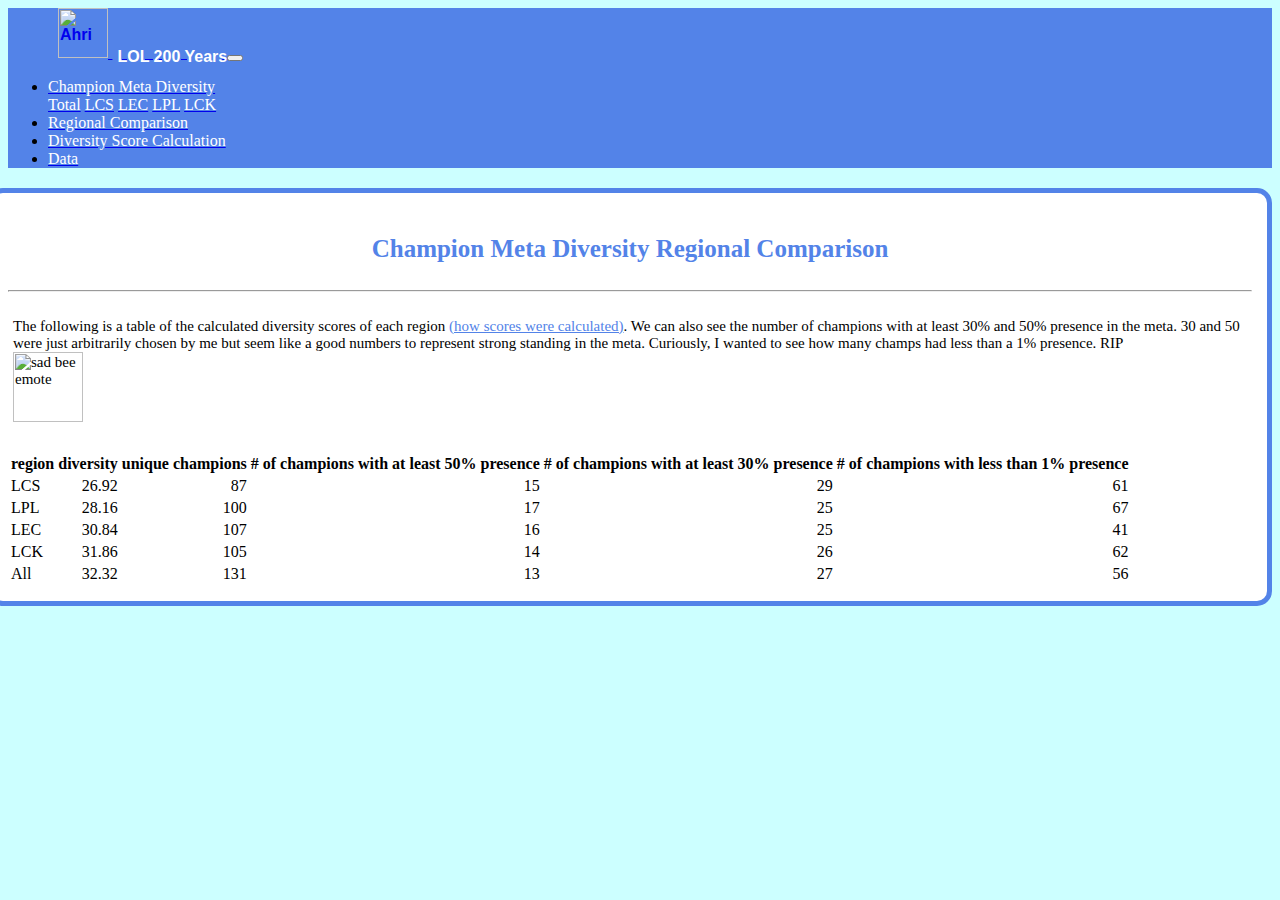
==== comparison.html @ 9ad68a3a "pushing changes" ====
<html lang="en-us">

<head>

  <meta charset="UTF-8">
  <title>Meta Diversity</title> 
  
  <!-- Bootstrap CDN -->
  <link rel="stylesheet" href="https://stackpath.bootstrapcdn.com/bootstrap/4.5.0/css/bootstrap.min.css" integrity="sha384-9aIt2nRpC12Uk9gS9baDl411NQApFmC26EwAOH8WgZl5MYYxFfc+NcPb1dKGj7Sk" crossorigin="anonymous">
  <link rel="stylesheet" href="style.css">
  

  <script src="https://code.jquery.com/jquery-3.2.1.slim.min.js" integrity="sha384-KJ3o2DKtIkvYIK3UENzmM7KCkRr/rE9/Qpg6aAZGJwFDMVNA/GpGFF93hXpG5KkN" crossorigin="anonymous"></script>
  <script src="https://cdnjs.cloudflare.com/ajax/libs/popper.js/1.11.0/umd/popper.min.js" integrity="sha384-b/U6ypiBEHpOf/4+1nzFpr53nxSS+GLCkfwBdFNTxtclqqenISfwAzpKaMNFNmj4" crossorigin="anonymous"></script>
  <script src="https://maxcdn.bootstrapcdn.com/bootstrap/4.0.0-beta/js/bootstrap.min.js" integrity="sha384-h0AbiXch4ZDo7tp9hKZ4TsHbi047NrKGLO3SEJAg45jXxnGIfYzk4Si90RDIqNm1" crossorigin="anonymous"></script>
  
</head>

<body>

	<!-- Navigation Bar -->
	<nav class="navbar navbar-expand-lg navbar-dark" style="background-color: #5383e8;">
		<a class="navbar-brand" href="index.html">
	
		  <img src="images/ahri.png" width="50" height="50" class="rounded" alt="Ahri" alt="" loading="lazy">
		 <span id="text">LOL 200 Years</span>
		 
		</a>
		<button class="navbar-toggler" type="button" data-toggle="collapse" data-target="#navbarSupportedContent" aria-controls="navbarSupportedContent" aria-expanded="false" aria-label="Toggle navigation">
		  <span class="navbar-toggler-icon"></span>
		</button>
    
		<div class="collapse navbar-collapse" id="navbarSupportedContent">
			<ul class="navbar-nav ml-auto">
				<li class="nav-item dropdown">
					<a class="nav-link dropdown-toggle" href="#" id="navbarDropdown" role="button" data-toggle="dropdown" aria-haspopup="true" aria-expanded="false">
					<span class="whitefont">Champion Meta Diversity</span>
					</a>
					<div class="dropdown-menu" aria-labelledby="navbarDropdown">
					  <a class="dropdown-item" href="total_data.html"><span class="whitefont">Total</span></a>
					  <a class="dropdown-item" href="lcs_data.html"><span class="whitefont">LCS</span></a>
					  <a class="dropdown-item" href="lec_data.html"><span class="whitefont">LEC</span></a>
					  <a class="dropdown-item" href="lpl_data.html"><span class="whitefont">LPL</span></a>
					  <a class="dropdown-item" href="lck_data.html"><span class="whitefont">LCK</span></a>
					  
					</div>
				</li>
				
					</li>
				<li class="nav-item">
				<a class="nav-link" href="comparison.html"><span class="whitefont">Regional Comparison</span></a>
			</li>
			<li class="nav-item">
				<a class="nav-link" href="score_calc.html"><span class="whitefont">Diversity Score Calculation</span></a>
		
	  
			<li class="nav-item">
				<a class="nav-link" href="data.html"><span class="whitefont">Data</span></a>
			</li>
 			</ul>
		</div> 
	</nav>

        <!-- Content Section -->
        <div class="container">
          <div class="row">
            <div class="col-md-12">
              <div class="contentbox">
                <h1 class="page_title">Champion Meta Diversity Regional Comparison</h1>
                <hr>
				</br>
				  <p>The following is a table of the calculated diversity scores of each region <a href="score_calc.html" class="bluefont">(how scores were calculated)</a>.
					We can also see the number of champions with at least 30% and 50% presence in the meta. 30 and 50 were just arbitrarily chosen by me but seem like a good numbers
					to represent strong standing in the meta. Curiously, I wanted to see how many champs had less than a 1% presence. RIP</br>
					<img src="images/sad_kitten.png" width="70" height="70"  alt="sad bee emote">
				</p>
				
				
				
<table class="table table-bordered table-hover table-condensed">
<thead><tr><th title="Field #1">region</th>
<th title="Field #2">diversity</th>
<th title="Field #3">unique champions</th>
<th title="Field #4"># of champions with at least 50% presence</th>
<th title="Field #5"># of champions with at least 30% presence</th>
<th title="Field #6"># of champions with less than 1% presence</th>
</tr></thead>
<tbody><tr>
<td>LCS</td>
<td align="right">26.92</td>
<td align="right">87</td>
<td align="right">15</td>
<td align="right">29</td>
<td align="right">61</td>
</tr>
<tr>
<td>LPL</td>
<td align="right">28.16</td>
<td align="right">100</td>
<td align="right">17</td>
<td align="right">25</td>
<td align="right">67</td>
</tr>
<tr>
<td>LEC</td>
<td align="right">30.84</td>
<td align="right">107</td>
<td align="right">16</td>
<td align="right">25</td>
<td align="right">41</td>
</tr>
<tr>
<td>LCK</td>
<td align="right">31.86</td>
<td align="right">105</td>
<td align="right">14</td>
<td align="right">26</td>
<td align="right">62</td>
</tr>
<tr>
<td>All</td>
<td align="right">32.32</td>
<td align="right">131</td>
<td align="right">13</td>
<td align="right">27</td>
<td align="right">56</td>
</tr>
</tbody></table>

             
              </div>
            </div>











</body>
</html>
---- style.css ----
body {
  background:rgb(0,255,255,.2);
}
.whitefont{
	color:white}
	
	
.bluefont{
	color:#5383e8;
}



.container p{
	font-size: 15px;
	position:relative;
    bottom:15px;
	padding-left:5px;

	}

.contentbox {
  border-radius: 15px;
  border: 5px solid #5383e8;
  margin-top: 20px; 
  margin-bottom: 20px; 
  margin-left: -20px;
  padding: 15px; 
  color:black;
  background-color: white;
  

}

.contentbox2 {
  border-radius: 15px;
  border: 5px solid red;
  margin-top: 20px; 
  margin-bottom: 20px; 
  margin-left: -20px;
  padding: 15px; 
  color:black;
  background-color: white;
  

}


.rightcontentbox {
  border-radius: 15px;
  border: 5px solid #5383e8;
  margin-top: 20px; 
  margin-bottom: 20px; 
  margin-right:-20px;
  color:black;
  background-color: white; 
  position: fixed;
  width: 400px;
  padding-bottom:10px;

  

}
	
.page_title{
  padding: 10px;
  color:#5383e8;
  font-size:25px;
  text-align:center;}
  
.ban_title{
  padding: 10px;
  color:red;
  font-size:25px;
  text-align:center;}
  
.vis_title{

  padding-top: 15px;
  color:#5383e8;
  font-size:20px;
  text-align:center;}

.navbar-brand{

  padding: inherit;
  margin-left: 50px;
  font-weight: bold; 
  font-family: "Helvetica Neue",Helvetica,"Apple SD Gothic Neo",AppleGothic,Dotum,Arial,Tahoma;

}

.navbar .navbar-brand #text {
    color: white;
	position:relative;
    top:4px;
	left:5px;
}

.nav-link .textalign {
	position:relative;
    top:4px;
}


.dropdown-menu{
background-color:#5383e8; }

.navbar #navbarSupportedContent"{
color: white;}
	

.navbar{	
	max-height: 70px}

.diversity_plot{
	padding-bottom: 5px;
	padding-right: 5px;
	max-width:100%;
    height:auto;;
}


.center_img{

	height: 200px;
	width: 200px;
    max-width:100%;
    height:auto;
	margin: auto;    
    display: block;
}

.vis_plot{
	max-height:100%;
	max-width:100%;
	padding-bottom:5px;
}

.container_scroll{
	position: fixed;}
	  
	  
.vis_plot:hover{
	border-radius: 20px;
    border: 5px solid #5383e8
	;  
}

.dropdown-item:hover {
	background: cyan;}
	
.nav-item :hover {
	border-radius: 15px;
	background: cyan;
	color:#5383e8;
	}
	
.navbar-brand:hover {
	border-radius: 15px;
	background: cyan;
	}


.center_vis{
	hieght:190px;
	width:190px;
	margin: auto;    
    display: block;
}
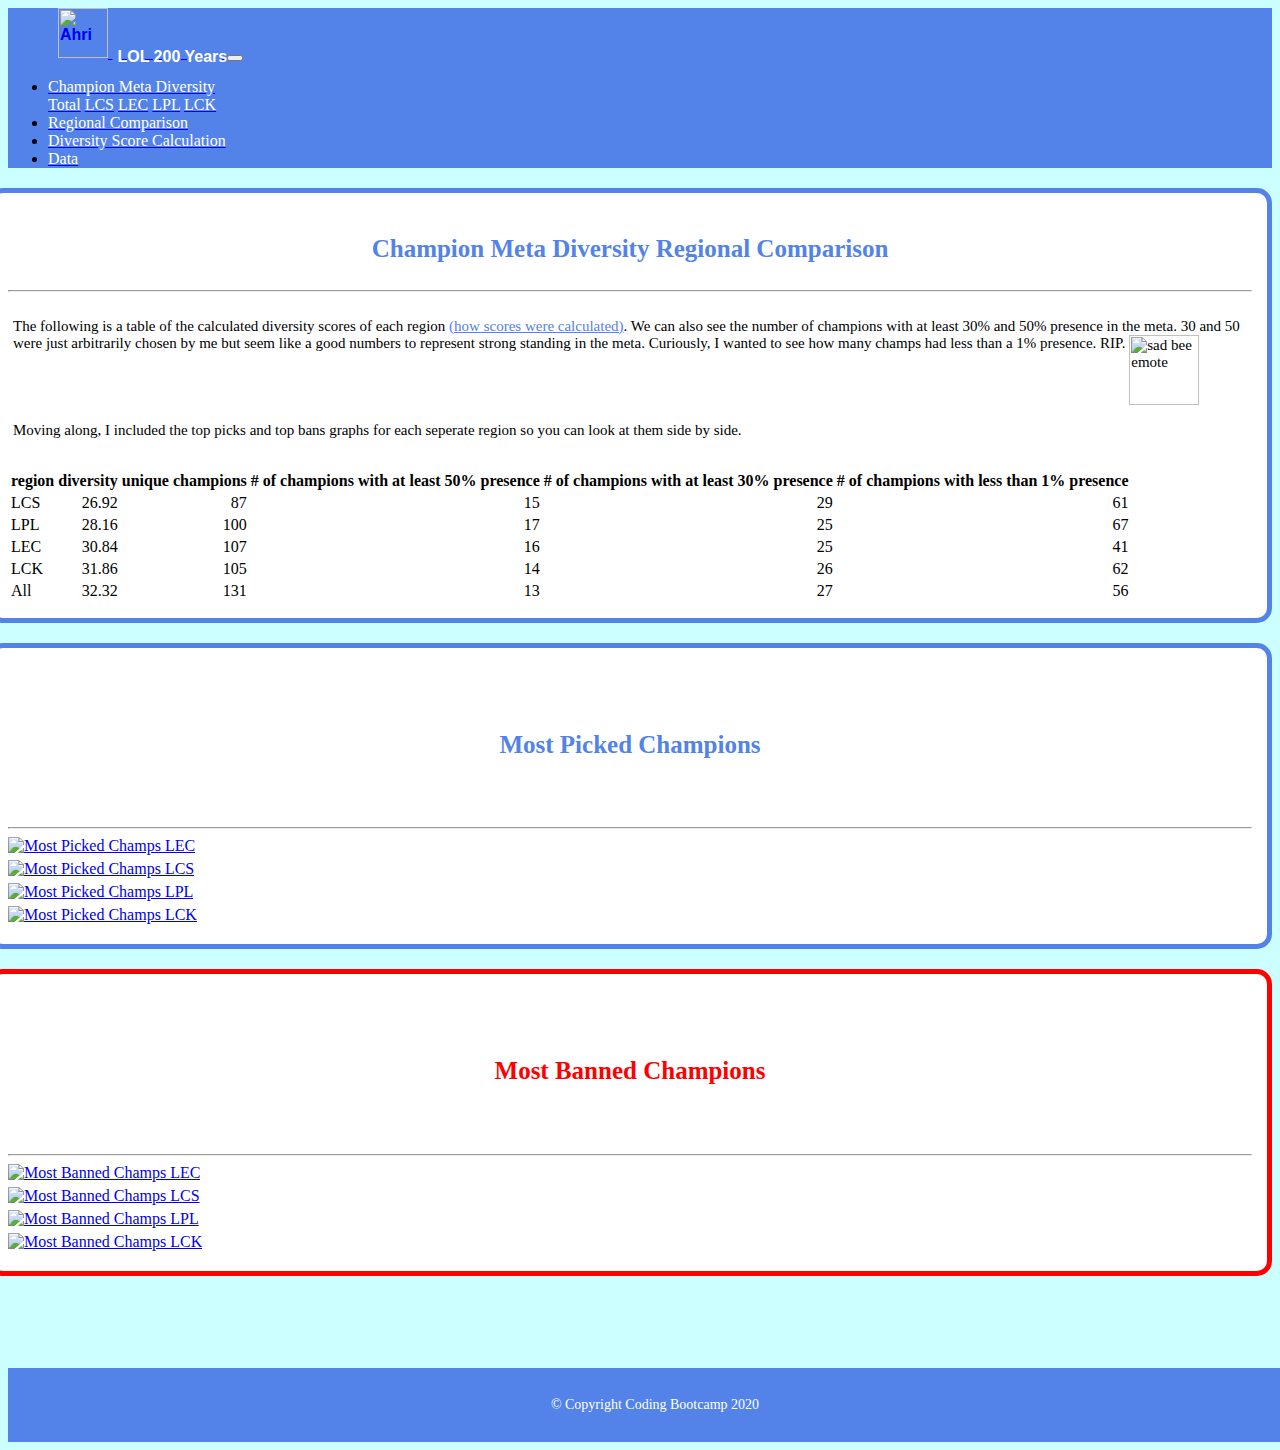
==== commit 46ec7e70: "clean up html formatting, final touchups, 99% complete" ====
--- a/comparison.html
+++ b/comparison.html
@@ -1,145 +1,194 @@
 <html lang="en-us">
-
-<head>
-
-  <meta charset="UTF-8">
-  <title>Meta Diversity</title> 
-  
-  <!-- Bootstrap CDN -->
-  <link rel="stylesheet" href="https://stackpath.bootstrapcdn.com/bootstrap/4.5.0/css/bootstrap.min.css" integrity="sha384-9aIt2nRpC12Uk9gS9baDl411NQApFmC26EwAOH8WgZl5MYYxFfc+NcPb1dKGj7Sk" crossorigin="anonymous">
-  <link rel="stylesheet" href="style.css">
-  
-
-  <script src="https://code.jquery.com/jquery-3.2.1.slim.min.js" integrity="sha384-KJ3o2DKtIkvYIK3UENzmM7KCkRr/rE9/Qpg6aAZGJwFDMVNA/GpGFF93hXpG5KkN" crossorigin="anonymous"></script>
-  <script src="https://cdnjs.cloudflare.com/ajax/libs/popper.js/1.11.0/umd/popper.min.js" integrity="sha384-b/U6ypiBEHpOf/4+1nzFpr53nxSS+GLCkfwBdFNTxtclqqenISfwAzpKaMNFNmj4" crossorigin="anonymous"></script>
-  <script src="https://maxcdn.bootstrapcdn.com/bootstrap/4.0.0-beta/js/bootstrap.min.js" integrity="sha384-h0AbiXch4ZDo7tp9hKZ4TsHbi047NrKGLO3SEJAg45jXxnGIfYzk4Si90RDIqNm1" crossorigin="anonymous"></script>
-  
-</head>
-
-<body>
-
-	<!-- Navigation Bar -->
-	<nav class="navbar navbar-expand-lg navbar-dark" style="background-color: #5383e8;">
-		<a class="navbar-brand" href="index.html">
-	
-		  <img src="images/ahri.png" width="50" height="50" class="rounded" alt="Ahri" alt="" loading="lazy">
-		 <span id="text">LOL 200 Years</span>
-		 
-		</a>
-		<button class="navbar-toggler" type="button" data-toggle="collapse" data-target="#navbarSupportedContent" aria-controls="navbarSupportedContent" aria-expanded="false" aria-label="Toggle navigation">
-		  <span class="navbar-toggler-icon"></span>
-		</button>
-    
-		<div class="collapse navbar-collapse" id="navbarSupportedContent">
-			<ul class="navbar-nav ml-auto">
-				<li class="nav-item dropdown">
-					<a class="nav-link dropdown-toggle" href="#" id="navbarDropdown" role="button" data-toggle="dropdown" aria-haspopup="true" aria-expanded="false">
-					<span class="whitefont">Champion Meta Diversity</span>
-					</a>
-					<div class="dropdown-menu" aria-labelledby="navbarDropdown">
-					  <a class="dropdown-item" href="total_data.html"><span class="whitefont">Total</span></a>
-					  <a class="dropdown-item" href="lcs_data.html"><span class="whitefont">LCS</span></a>
-					  <a class="dropdown-item" href="lec_data.html"><span class="whitefont">LEC</span></a>
-					  <a class="dropdown-item" href="lpl_data.html"><span class="whitefont">LPL</span></a>
-					  <a class="dropdown-item" href="lck_data.html"><span class="whitefont">LCK</span></a>
-					  
-					</div>
-				</li>
-				
-					</li>
-				<li class="nav-item">
-				<a class="nav-link" href="comparison.html"><span class="whitefont">Regional Comparison</span></a>
-			</li>
-			<li class="nav-item">
-				<a class="nav-link" href="score_calc.html"><span class="whitefont">Diversity Score Calculation</span></a>
-		
-	  
-			<li class="nav-item">
-				<a class="nav-link" href="data.html"><span class="whitefont">Data</span></a>
-			</li>
- 			</ul>
-		</div> 
-	</nav>
-
-        <!-- Content Section -->
-        <div class="container">
-          <div class="row">
+   <head>
+      <meta charset="UTF-8">
+      <title>Meta Diversity</title>
+      <!-- Bootstrap CDN -->
+      <link rel="stylesheet" href="https://stackpath.bootstrapcdn.com/bootstrap/4.5.0/css/bootstrap.min.css" integrity="sha384-9aIt2nRpC12Uk9gS9baDl411NQApFmC26EwAOH8WgZl5MYYxFfc+NcPb1dKGj7Sk" crossorigin="anonymous">
+      <link rel="stylesheet" href="style.css">
+      <script src="https://code.jquery.com/jquery-3.2.1.slim.min.js" integrity="sha384-KJ3o2DKtIkvYIK3UENzmM7KCkRr/rE9/Qpg6aAZGJwFDMVNA/GpGFF93hXpG5KkN" crossorigin="anonymous"></script>
+      <script src="https://cdnjs.cloudflare.com/ajax/libs/popper.js/1.11.0/umd/popper.min.js" integrity="sha384-b/U6ypiBEHpOf/4+1nzFpr53nxSS+GLCkfwBdFNTxtclqqenISfwAzpKaMNFNmj4" crossorigin="anonymous"></script>
+      <script src="https://maxcdn.bootstrapcdn.com/bootstrap/4.0.0-beta/js/bootstrap.min.js" integrity="sha384-h0AbiXch4ZDo7tp9hKZ4TsHbi047NrKGLO3SEJAg45jXxnGIfYzk4Si90RDIqNm1" crossorigin="anonymous"></script>
+   </head>
+   <body>
+      <!-- Navigation Bar -->
+      <nav class="navbar navbar-expand-lg navbar-dark">
+         <a class="navbar-brand" href="index.html">
+         <img src="images/ahri.png" width="50" height="50" class="rounded" alt="Ahri" alt="" loading="lazy">
+         <span id="text">LOL 200 Years</span>
+         </a>
+         <button class="navbar-toggler" type="button" data-toggle="collapse" data-target="#navbarSupportedContent" aria-controls="navbarSupportedContent" aria-expanded="false" aria-label="Toggle navigation">
+         <span class="navbar-toggler-icon"></span>
+         </button>
+         <div class="collapse navbar-collapse" id="navbarSupportedContent">
+            <ul class="navbar-nav ml-auto">
+               <li class="nav-item dropdown">
+                  <a class="nav-link dropdown-toggle" href="#" id="navbarDropdown" role="button" data-toggle="dropdown" aria-haspopup="true" aria-expanded="false">
+                  <span class="whitefont">Champion Meta Diversity</span>
+                  </a>
+                  <div class="dropdown-menu" aria-labelledby="navbarDropdown">
+                     <a class="dropdown-item" href="total_data.html"><span class="whitefont">Total</span></a>
+                     <a class="dropdown-item" href="lcs_data.html"><span class="whitefont">LCS</span></a>
+                     <a class="dropdown-item" href="lec_data.html"><span class="whitefont">LEC</span></a>
+                     <a class="dropdown-item" href="lpl_data.html"><span class="whitefont">LPL</span></a>
+                     <a class="dropdown-item" href="lck_data.html"><span class="whitefont">LCK</span></a>
+                  </div>
+               </li>
+               <li class="nav-item">
+                  <a class="nav-link" href="comparison.html"><span class="whitefont">Regional Comparison</span></a>
+               </li>
+               <li class="nav-item">
+                  <a class="nav-link" href="score_calc.html"><span class="whitefont">Diversity Score Calculation</span></a>
+               </li>
+               <li class="nav-item">
+                  <a class="nav-link" href="data.html"><span class="whitefont">Data</span></a>
+               </li>
+            </ul>
+         </div>
+      </nav>
+      <!-- Content Section -->
+      <div class="container">
+         <div class="row">
             <div class="col-md-12">
-              <div class="contentbox">
-                <h1 class="page_title">Champion Meta Diversity Regional Comparison</h1>
-                <hr>
-				</br>
-				  <p>The following is a table of the calculated diversity scores of each region <a href="score_calc.html" class="bluefont">(how scores were calculated)</a>.
-					We can also see the number of champions with at least 30% and 50% presence in the meta. 30 and 50 were just arbitrarily chosen by me but seem like a good numbers
-					to represent strong standing in the meta. Curiously, I wanted to see how many champs had less than a 1% presence. RIP</br>
-					<img src="images/sad_kitten.png" width="70" height="70"  alt="sad bee emote">
-				</p>
-				
-				
-				
-<table class="table table-bordered table-hover table-condensed">
-<thead><tr><th title="Field #1">region</th>
-<th title="Field #2">diversity</th>
-<th title="Field #3">unique champions</th>
-<th title="Field #4"># of champions with at least 50% presence</th>
-<th title="Field #5"># of champions with at least 30% presence</th>
-<th title="Field #6"># of champions with less than 1% presence</th>
-</tr></thead>
-<tbody><tr>
-<td>LCS</td>
-<td align="right">26.92</td>
-<td align="right">87</td>
-<td align="right">15</td>
-<td align="right">29</td>
-<td align="right">61</td>
-</tr>
-<tr>
-<td>LPL</td>
-<td align="right">28.16</td>
-<td align="right">100</td>
-<td align="right">17</td>
-<td align="right">25</td>
-<td align="right">67</td>
-</tr>
-<tr>
-<td>LEC</td>
-<td align="right">30.84</td>
-<td align="right">107</td>
-<td align="right">16</td>
-<td align="right">25</td>
-<td align="right">41</td>
-</tr>
-<tr>
-<td>LCK</td>
-<td align="right">31.86</td>
-<td align="right">105</td>
-<td align="right">14</td>
-<td align="right">26</td>
-<td align="right">62</td>
-</tr>
-<tr>
-<td>All</td>
-<td align="right">32.32</td>
-<td align="right">131</td>
-<td align="right">13</td>
-<td align="right">27</td>
-<td align="right">56</td>
-</tr>
-</tbody></table>
-
-             
-              </div>
+               <div class="contentbox">
+                  <h1 class="page_title">Champion Meta Diversity Regional Comparison</h1>
+                  <hr>
+                  </br>
+                  <p>The following is a table of the calculated diversity scores of each region <a href="score_calc.html" class="bluefont">(how scores were calculated)</a>.
+                     We can also see the number of champions with at least 30% and 50% presence in the meta. 30 and 50 were just arbitrarily chosen by me but seem like a good numbers
+                     to represent strong standing in the meta. Curiously, I wanted to see how many champs had less than a 1% presence. RIP.
+                     <img src="images/sad_kitten.png" width="70" height="70"  alt="sad bee emote" style = "vertical-align: text-top";><br></br>
+                     Moving along, I included the top picks and top bans graphs for each seperate region so you can look at them side by side.<br>
+                  </p>
+                  <table class="table table-bordered table-hover table-condensed">
+                     <thead>
+                        <tr>
+                           <th title="Field #1">region</th>
+                           <th title="Field #2">diversity</th>
+                           <th title="Field #3">unique champions</th>
+                           <th title="Field #4"># of champions with at least 50% presence</th>
+                           <th title="Field #5"># of champions with at least 30% presence</th>
+                           <th title="Field #6"># of champions with less than 1% presence</th>
+                        </tr>
+                     </thead>
+                     <tbody>
+                        <tr>
+                           <td>LCS</td>
+                           <td align="right">26.92</td>
+                           <td align="right">87</td>
+                           <td align="right">15</td>
+                           <td align="right">29</td>
+                           <td align="right">61</td>
+                        </tr>
+                        <tr>
+                           <td>LPL</td>
+                           <td align="right">28.16</td>
+                           <td align="right">100</td>
+                           <td align="right">17</td>
+                           <td align="right">25</td>
+                           <td align="right">67</td>
+                        </tr>
+                        <tr>
+                           <td>LEC</td>
+                           <td align="right">30.84</td>
+                           <td align="right">107</td>
+                           <td align="right">16</td>
+                           <td align="right">25</td>
+                           <td align="right">41</td>
+                        </tr>
+                        <tr>
+                           <td>LCK</td>
+                           <td align="right">31.86</td>
+                           <td align="right">105</td>
+                           <td align="right">14</td>
+                           <td align="right">26</td>
+                           <td align="right">62</td>
+                        </tr>
+                        <tr>
+                           <td>All</td>
+                           <td align="right">32.32</td>
+                           <td align="right">131</td>
+                           <td align="right">13</td>
+                           <td align="right">27</td>
+                           <td align="right">56</td>
+                        </tr>
+                     </tbody>
+                  </table>
+               </div>
             </div>
-
-
-
-
-
-
-
-
-
-
-
-</body>
-</html>  +         </div>
+      </div>
+      <div class="container">
+         <div class="row">
+            <div class="col-12">
+               <div class="contentbox">
+                  <h6 class="page_title">Most Picked Champions</h6>
+                  <hr>
+                  <div class="container">
+                     <div class="row">
+                        <div class="col-lg-6 col-md-12">
+                           <a href="lec_data.html#lec_picked">
+                           <img class="vis_plot" src="league_data/images/LEC_picks.png" alt="Most Picked Champs LEC">
+                           </a>
+                        </div>
+                        <div class="col-lg-6 col-md-12">
+                           <a href="lcs_data.html#lcs_picked">
+                           <img class="vis_plot" src="league_data/images/LCS_picks.png" alt="Most Picked Champs LCS">
+                           </a>
+                        </div>
+                        <div class="col-lg-6 col-md-12">
+                           <a href="lpl_data.html#lpl_picked">
+                           <img class="vis_plot" src="league_data/images/LPL_picks.png" alt="Most Picked Champs LPL">
+                           </a>
+                        </div>
+                        <div class="col-lg-6 col-md-12">
+                           <a href="lck_data.html#lck_picked">
+                           <img class="vis_plot" src="league_data/images/LCK_picks.png" alt="Most Picked Champs LCK">
+                           </a>
+                        </div>
+                     </div>
+                  </div>
+               </div>
+            </div>
+         </div>
+      </div>
+	        <div class="container">
+         <div class="row">
+            <div class="col-12">
+               <div class="contentbox2">
+                  <h6 class="ban_title">Most Banned Champions</h6>
+                  <hr>
+                  <div class="container">
+                     <div class="row">
+                        <div class="col-lg-6 col-md-12">
+                           <a href="lec_data.html#lec_banned">
+                           <img class="vis_plot" src="league_data/images/LEC_bans.png" alt="Most Banned Champs LEC">
+                           </a>
+                        </div>
+                        <div class="col-lg-6 col-md-12">
+                           <a href="lcs_data.html#lcs_banned">
+                           <img class="vis_plot" src="league_data/images/LCS_bans.png" alt="Most Banned Champs LCS">
+                           </a>
+                        </div>
+                        <div class="col-lg-6 col-md-12">
+                           <a href="lpl_data.html#lpl_banned">
+                           <img class="vis_plot" src="league_data/images/LPL_bans.png" alt="Most Banned Champs LPL">
+                           </a>
+                        </div>
+                        <div class="col-lg-6 col-md-12">
+                           <a href="lck_data.html#lck_banned">
+                           <img class="vis_plot" src="league_data/images/LCK_bans.png" alt="Most Banned Champs LCK">
+                           </a>
+                        </div>
+                     </div>
+                  </div>
+               </div>
+            </div>
+         </div>
+      </div>
+	  <br></br>
+	  <br></br>
+   </body>
+   <footer>
+      <p>&copy; Copyright Coding Bootcamp 2020</p>
+   </footer>  
+</html>--- a/style.css
+++ b/style.css
@@ -32,6 +32,8 @@
 
 }
 
+
+
 .contentbox2 {
   border-radius: 15px;
   border: 5px solid red;
@@ -54,12 +56,23 @@
   margin-right:-20px;
   color:black;
   background-color: white; 
-  position: fixed;
+  padding: 10px;
   width: 400px;
-  padding-bottom:10px;
-
-  
-
+  position:fixed;
+
+
+ 
+}
+
+
+.centercontentbox {
+  border-radius: 15px;
+  border: 5px solid #5383e8;
+  margin-top: 20px; 
+  margin-bottom: 20px; 
+  padding: 15px; 
+  color:black;
+  background-color: white;
 }
 	
 .page_title{
@@ -125,8 +138,6 @@
 
 	height: 200px;
 	width: 200px;
-    max-width:100%;
-    height:auto;
 	margin: auto;    
     display: block;
 }
@@ -142,29 +153,130 @@
 	  
 	  
 .vis_plot:hover{
-	border-radius: 20px;
-    border: 5px solid #5383e8
-	;  
+	border-radius: 8px;
+    border: 2px solid #5383e8;  
 }
 
 .dropdown-item:hover {
 	background: cyan;}
 	
 .nav-item :hover {
-	border-radius: 15px;
+	border-radius: 10px;
 	background: cyan;
 	color:#5383e8;
 	}
 	
 .navbar-brand:hover {
-	border-radius: 15px;
+	border-radius: 10px;
 	background: cyan;
 	}
+	
+	
+.calc_img{
+	width:80%;
+	padding-bottom:5px;
+	margin: auto;    
+    display: block;
+	
+	
+}
+
+.calc{
+	padding-top: 20px;
+	padding-left: 20px;
+	padding-right: 20px;
+	
+}
 
 
 .center_vis{
-	hieght:190px;
 	width:190px;
 	margin: auto;    
     display: block;
-}+	padding-bottom:5px;
+}
+
+.navbar-expand-lg {
+background-color: #5383e8
+}
+
+
+.rightcontentboxchange {
+  border-radius: 15px;
+  border: 5px solid #000080;
+  margin-top: 20px; 
+  color:black;
+  background-color: white; 
+  padding-bottom:10px;
+  position:static;
+}
+
+.compbox{
+	max-height:80%;
+		
+}
+
+.comp_vis{
+
+}
+
+footer {
+  text-align: center;
+  padding:15px;
+  background-color: #5383e8;
+  color: white; 
+  font-size: 14px; 
+  width: 100%;
+
+}
+
+
+@media(max-width: 991px) {
+	
+.navbar-expand-lg {
+background-color: #000080
+}
+
+body {
+  background:rgb(83, 131, 232,.2);
+}
+
+.contentbox {
+  border-radius: 10px;
+  border: 5px solid #000080;
+  margin-top: 20px; 
+  margin-bottom: 20px; 
+  margin-left: -20px;
+  padding: 15px; 
+  color:black;
+  background-color: white;
+  }
+
+.contentbox2 {
+  border-radius: 10px;
+  border: 5px solid #000080;
+  margin-top: 20px; 
+  margin-bottom: 20px; 
+  margin-left: -20px;
+  padding: 15px; 
+  color:black;
+  background-color: white;
+  }
+
+.centercontentbox {
+  border-radius: 15px;
+  border: 5px solid #000080;
+  margin-top: 20px; 
+  margin-bottom: 20px; 
+  padding: 15px; 
+  color:black;
+  background-color: white;
+}
+
+
+
+
+
+
+
+}
